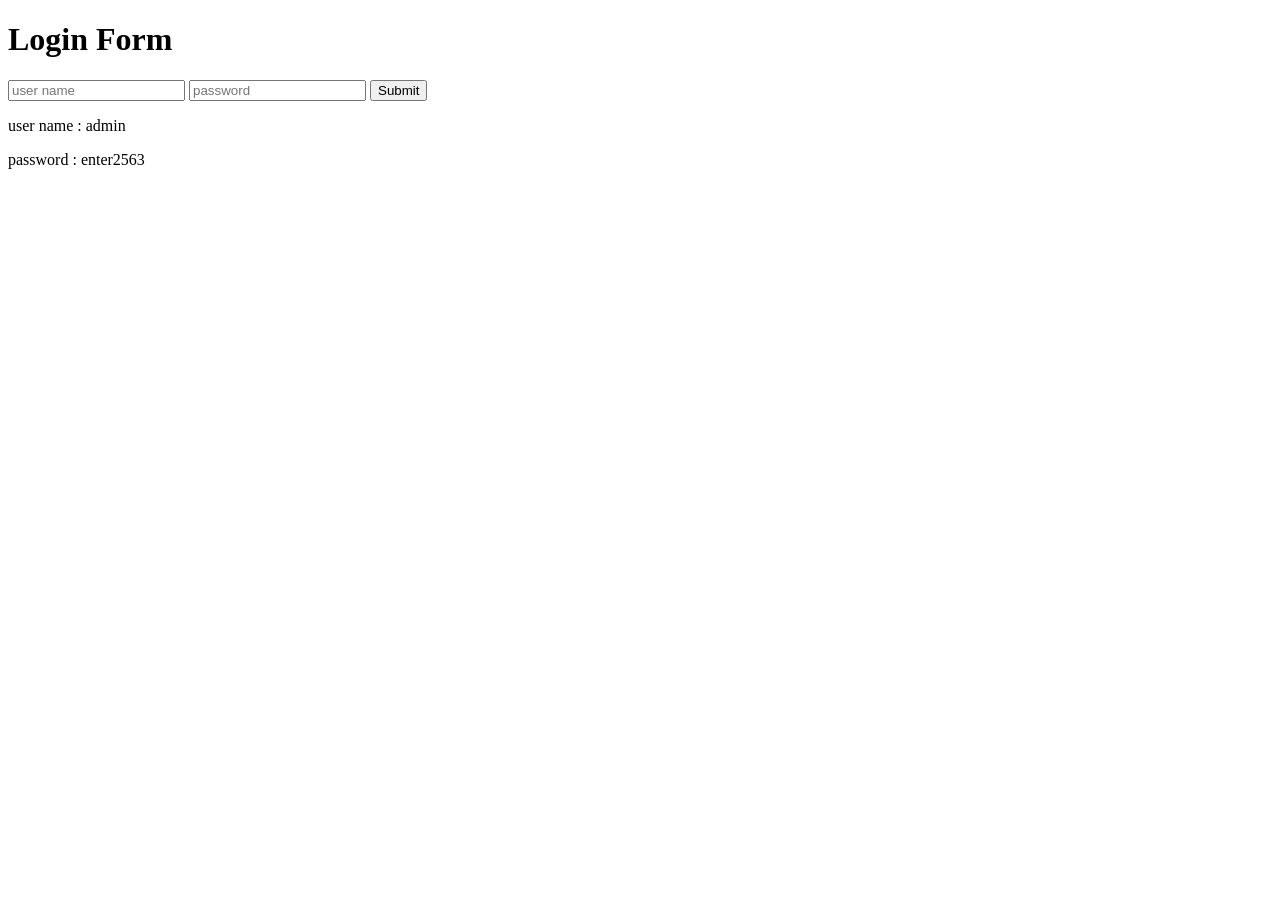
==== main.html @ 5f7ba75e "Login page created" ====
<!DOCTYPE html>
<html lang="en">
<head>
    <meta charset="UTF-8">
    <meta http-equiv="X-UA-Compatible" content="IE=edge">
    <meta name="viewport" content="width=device-width, initial-scale=1.0">
    <title>Login</title>
    <link rel="stylesheet" href="style.css">
</head>
<body>
    <h1>Login Form</h1>
    <div class="main">
        <div class="login">
            <form action="">
                <input type="text" placeholder="user name">
                <input type="text" placeholder="password">
                <input type="submit">
            </form>
            <p>user name : admin</p>
            <p>password : enter2563</p>
        </div>
    </div>
    
</body>
</html>
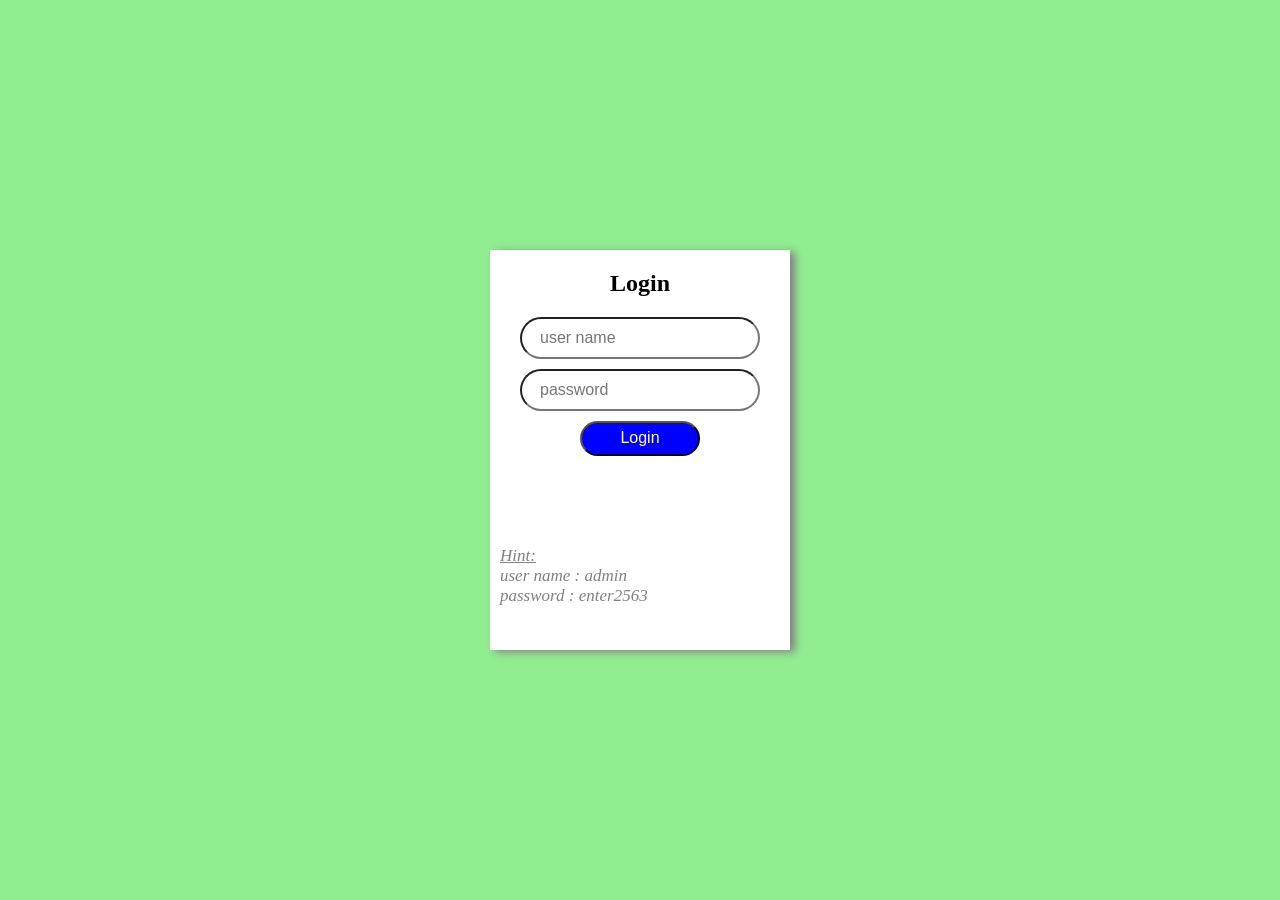
==== commit 60688ea7: "Login page styling completed" ====
--- a/main.html
+++ b/main.html
@@ -8,16 +8,37 @@
     <link rel="stylesheet" href="style.css">
 </head>
 <body>
-    <h1>Login Form</h1>
     <div class="main">
+        <!-- <h1>Login Form</h1> -->
         <div class="login">
             <form action="">
-                <input type="text" placeholder="user name">
-                <input type="text" placeholder="password">
-                <input type="submit">
+                <div>
+                    <h2>Login</h2>
+                </div>
+                <div>
+
+                    <input type="text" class="textarea" placeholder="user name">
+                </div>
+                <div>
+
+                    <input type="password" class="textarea" placeholder="password">
+                </div>
+                <div>
+
+                    <input type="button" class="textbtn" value="Login">
+                </div>
             </form>
-            <p>user name : admin</p>
-            <p>password : enter2563</p>
+            <div class="details">
+                <div>
+                    <span style="text-decoration: underline;">Hint:</span>
+                </div>
+                <div>
+                    <span>user name : admin</span>
+                </div>
+                <div>
+                    <span>password : enter2563</span>
+                </div>
+            </div>
         </div>
     </div>
     
--- a/style.css
+++ b/style.css
@@ -0,0 +1,53 @@
+body{
+    margin: 0;
+    background-color: lightgreen;
+}
+
+.main{
+    width: 100%;
+    height: 100vh;
+    display: flex;
+    align-items: center;
+    justify-content: center;
+}
+
+.main .login {
+    width: 300px;
+    height: 400px;
+    background-color: white;
+    box-shadow: 5px 2px 8px #808080;
+    display: flex;
+    text-align: center;
+    flex-direction: column;
+}
+
+.main .login .textarea {
+    padding: 10px 18px;
+    font-size: 16px;
+    border-radius: 50px;
+    margin-bottom: 10px;
+}
+
+.main .login .textbtn {
+    width: 120px;
+    height: 35px;
+    cursor: pointer;
+    border-radius: 50px;
+    background-color: blue;
+    color: white;
+    font-size: 16px;
+}
+
+.main .login .textbtn:hover{
+    background-color: lawngreen;
+}
+
+
+.main .login .details {
+    padding-top: 30%;
+    padding-left: 10px;
+    text-align: left;
+    color: gray;
+    font-size: 17px;
+    font-style: italic;
+}
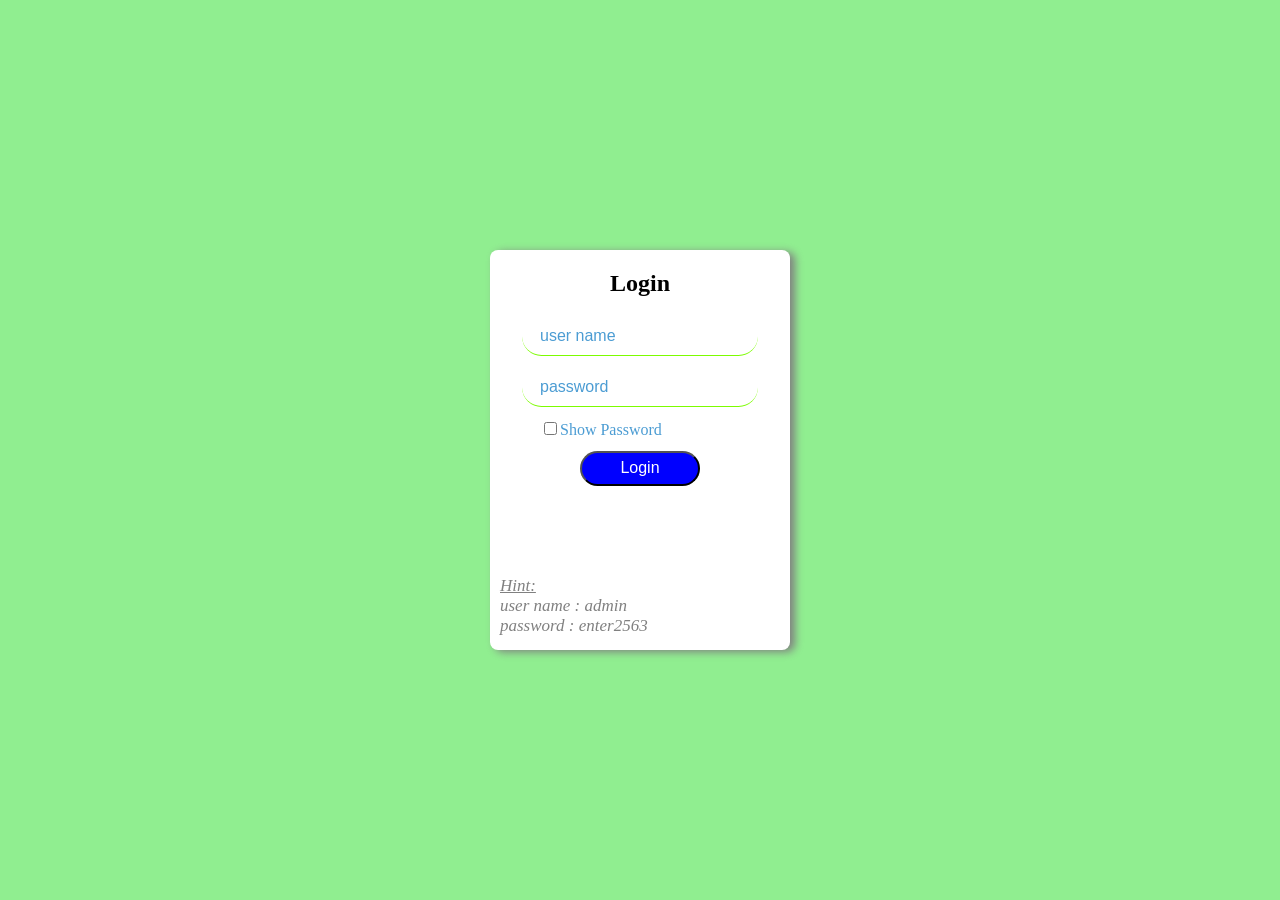
==== commit fe7d089d: "Ligin page completed" ====
--- a/main.html
+++ b/main.html
@@ -9,23 +9,22 @@
 </head>
 <body>
     <div class="main">
-        <!-- <h1>Login Form</h1> -->
         <div class="login">
             <form action="">
                 <div>
                     <h2>Login</h2>
                 </div>
                 <div>
-
-                    <input type="text" class="textarea" placeholder="user name">
+                    <input id="user-name" type="text" class="textarea" autocomplete="off" placeholder="user name">
                 </div>
                 <div>
-
-                    <input type="password" class="textarea" placeholder="password">
+                    <input id="password" type="password" class="textarea" placeholder="password">
+                </div>
+                <div class="show">
+                    <input type="checkbox" onclick="showme()" name="show" >Show Password
                 </div>
                 <div>
-
-                    <input type="button" class="textbtn" value="Login">
+                    <input type="button" onclick = "click1()" class="textbtn" value="Login">
                 </div>
             </form>
             <div class="details">
@@ -41,6 +40,8 @@
             </div>
         </div>
     </div>
+
+    <script src="connect.js"></script>
     
 </body>
 </html>
--- a/style.css
+++ b/style.css
@@ -15,7 +15,8 @@
     width: 300px;
     height: 400px;
     background-color: white;
-    box-shadow: 5px 2px 8px #808080;
+    box-shadow: 5px 2px 9px #808080;
+    border-radius: 8px;
     display: flex;
     text-align: center;
     flex-direction: column;
@@ -24,8 +25,27 @@
 .main .login .textarea {
     padding: 10px 18px;
     font-size: 16px;
+    color: blue;
     border-radius: 50px;
-    margin-bottom: 10px;
+    margin-bottom: 12px;
+    border: none;
+    border-bottom: 1px solid lawngreen;
+
+}
+
+.main .login .textarea:focus {
+    outline: none;
+}
+
+::placeholder{
+    color: #4B9CD3;
+}
+
+.main .login .show {
+    margin-bottom: 12px;
+    text-align: left;
+    padding-left: 50px;
+    color: #4B9CD3;
 }
 
 .main .login .textbtn {
@@ -42,7 +62,6 @@
     background-color: lawngreen;
 }
 
-
 .main .login .details {
     padding-top: 30%;
     padding-left: 10px;
